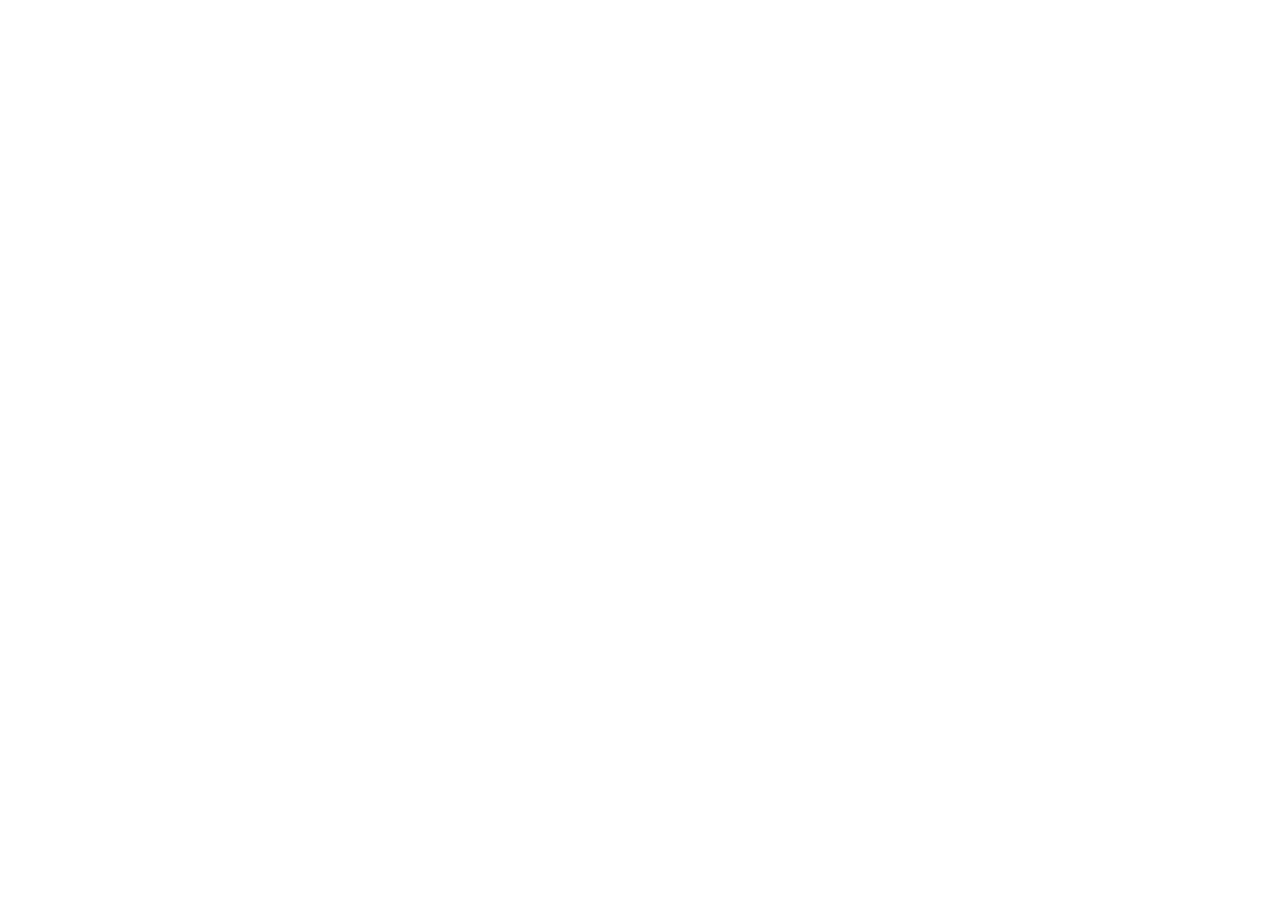
==== Congratulations2026.html @ a799fd7d "CreateCongratulations2026.html" ====
<!DOCTYPE html>
<html lang="ru">
<head>
    <meta charset="UTF-8">
    <meta name="viewport" content="width=device-width, initial-scale=1.0">
    <title>Заголовок страницы</title>
</head>
<body>
    <!-- Содержимое страницы -->
</body>
</html>
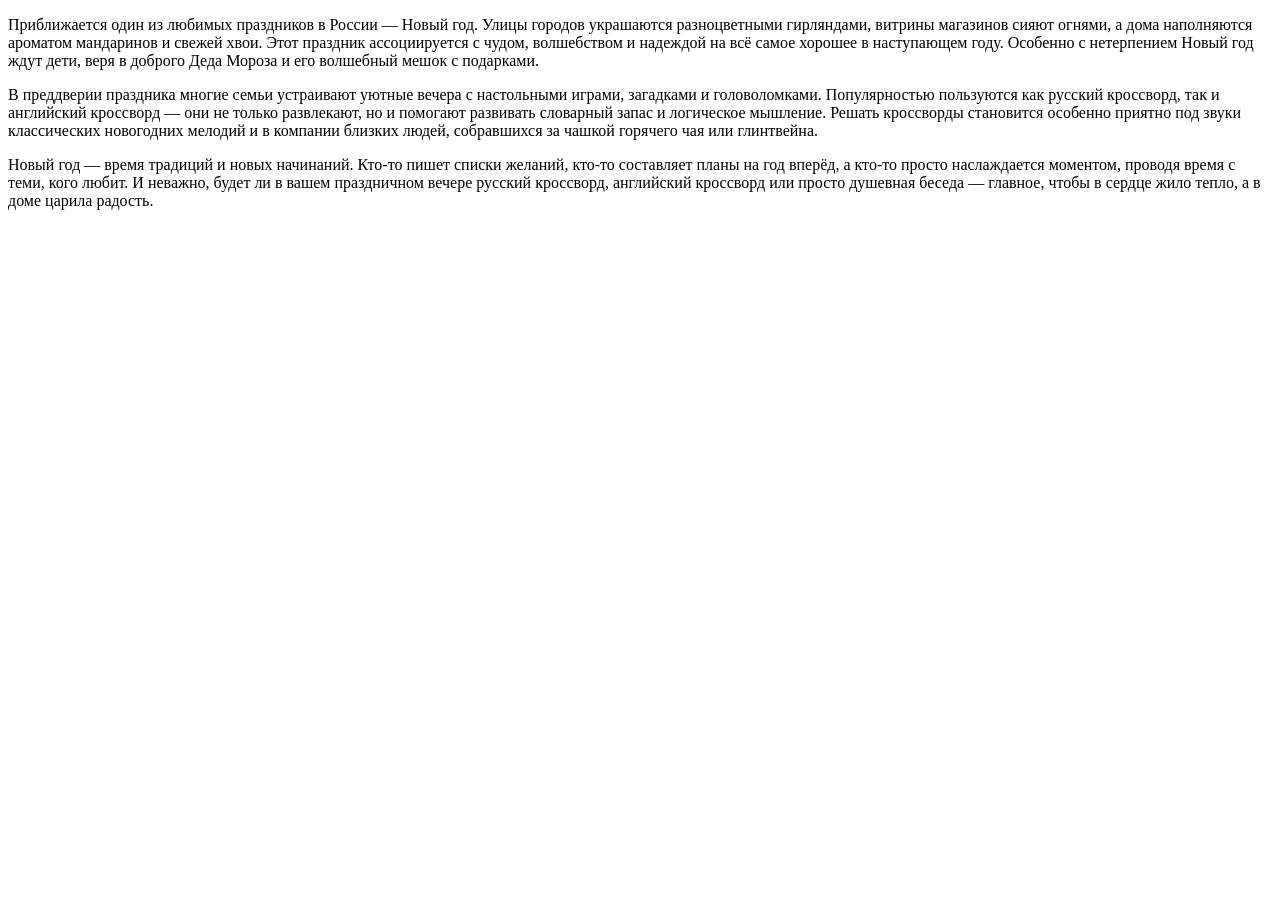
==== commit 2b62f3e3: "Update Congratulations2026.html" ====
--- a/Congratulations2026.html
+++ b/Congratulations2026.html
@@ -6,6 +6,8 @@
     <title>Заголовок страницы</title>
 </head>
 <body>
-    <!-- Содержимое страницы -->
+    <p>Приближается один из любимых праздников в России — Новый год. Улицы городов украшаются разноцветными гирляндами, витрины магазинов сияют огнями, а дома наполняются ароматом мандаринов и свежей хвои. Этот праздник ассоциируется с чудом, волшебством и надеждой на всё самое хорошее в наступающем году. Особенно с нетерпением Новый год ждут дети, веря в доброго Деда Мороза и его волшебный мешок с подарками.</p>
+    <p>В преддверии праздника многие семьи устраивают уютные вечера с настольными играми, загадками и головоломками. Популярностью пользуются как русский кроссворд, так и английский кроссворд — они не только развлекают, но и помогают развивать словарный запас и логическое мышление. Решать кроссворды становится особенно приятно под звуки классических новогодних мелодий и в компании близких людей, собравшихся за чашкой горячего чая или глинтвейна.</p>
+<p>Новый год — время традиций и новых начинаний. Кто-то пишет списки желаний, кто-то составляет планы на год вперёд, а кто-то просто наслаждается моментом, проводя время с теми, кого любит. И неважно, будет ли в вашем праздничном вечере русский кроссворд, английский кроссворд или просто душевная беседа — главное, чтобы в сердце жило тепло, а в доме царила радость.</p>
 </body>
 </html>
